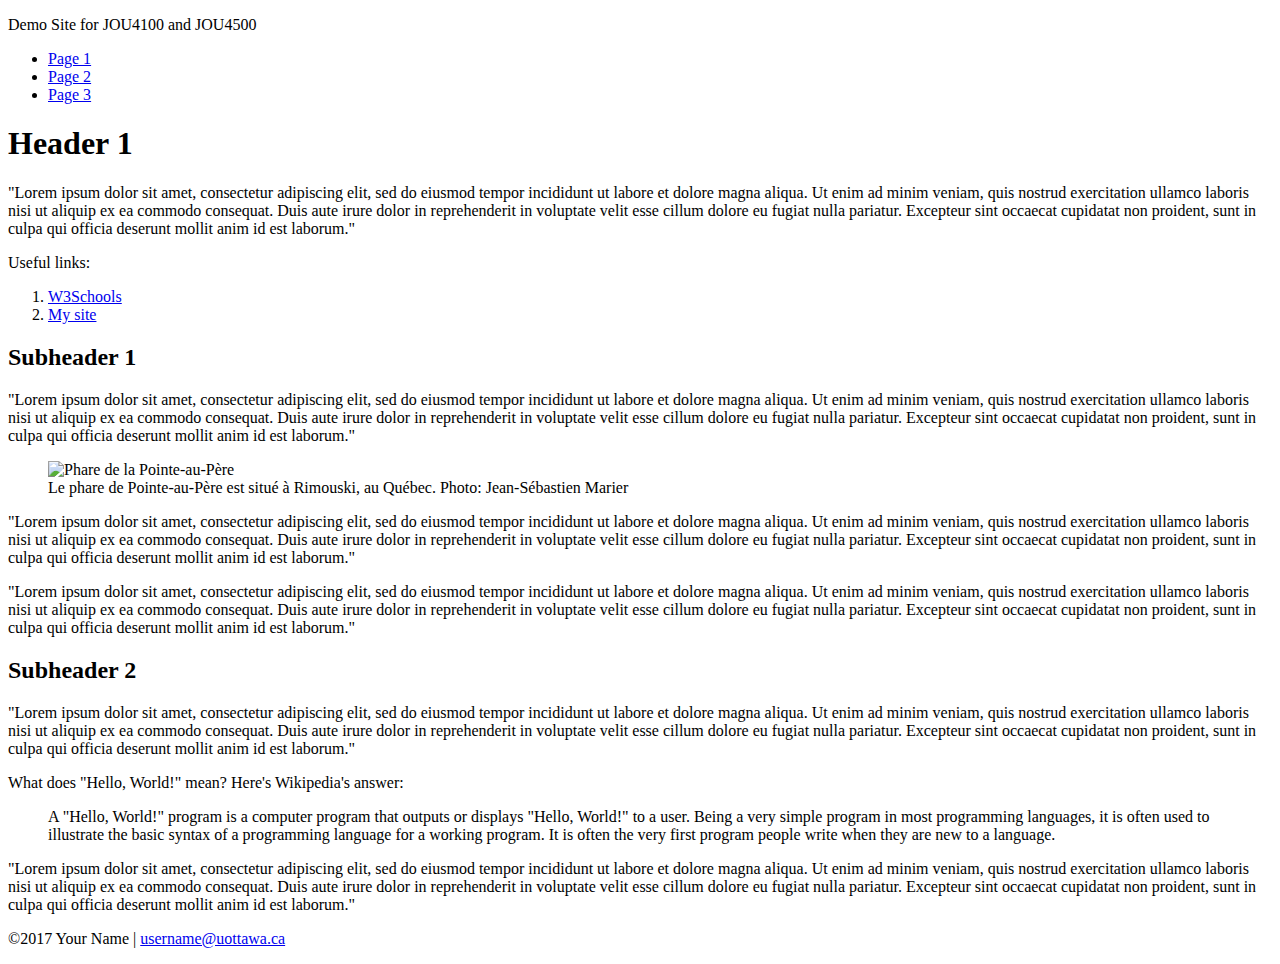
==== index.html @ 4e090c93 "Changed CSS and Title" ====
<!DOCTYPE html>
<html>
  <head>
    <meta charset="utf-8" />
    <!-- Below are the links to the CSS sheet which helps style this page and the Google Fonts style sheet for the Roboto font. -->
    <link rel="stylesheet" type="text/css" href="jsstyle2.css">
      <link href="https://fonts.googleapis.com/css?family=Roboto" rel="stylesheet">
        <title>Wade's Website - Oct. 2</title>
      </head>
      <body>
        <!-- Logo and menu start here. -->
        <div class="top-bar">
          <div class="logo">
            <p>Demo Site for JOU4100 and JOU4500</p>
          </div>
          <nav class="top-menu">
            <ul>
              <li>
                <a class="current-page-link" href="index.html">Page 1</a>
              </li>
              <li>
                <a href="page2.html">Page 2</a>
              </li>
              <li>
                <a href="page3.html">Page 3</a>
              </li>
            </ul>
          </nav>
        </div>
        <!-- The actual page content starts here. -->
        <div class="page-content">
          <div class="main-section">
            <h1>Header 1</h1>
            <p>"Lorem ipsum dolor sit amet, consectetur adipiscing elit, sed do eiusmod tempor incididunt ut labore et dolore magna aliqua. Ut enim ad minim veniam, quis nostrud exercitation ullamco laboris nisi ut aliquip ex ea commodo consequat. Duis aute irure dolor in reprehenderit in voluptate velit esse cillum dolore eu fugiat nulla pariatur. Excepteur sint occaecat cupidatat non proident, sunt in culpa qui officia deserunt mollit anim id est laborum."</p>
            <p>Useful links:</p>
            <ol>
              <li>
                <a href="https://www.w3schools.com" target="_blank">W3Schools</a>
              </li>
              <li>
                <a href="https://jeansebastienmarier.com" target="_blank">My site</a>
              </li>
            </ol>
            <h2>Subheader 1</h2>
            <p>"Lorem ipsum dolor sit amet, consectetur adipiscing elit, sed do eiusmod tempor incididunt ut labore et dolore magna aliqua. Ut enim ad minim veniam, quis nostrud exercitation ullamco laboris nisi ut aliquip ex ea commodo consequat. Duis aute irure dolor in reprehenderit in voluptate velit esse cillum dolore eu fugiat nulla pariatur. Excepteur sint occaecat cupidatat non proident, sunt in culpa qui officia deserunt mollit anim id est laborum."</p>
            <figure>
              <img src="images/pointe-au-pere-1024px.jpg" alt="Phare de la Pointe-au-Père">
                <figcaption>Le phare de Pointe-au-Père est situé à Rimouski, au Québec. Photo: Jean-Sébastien Marier</figcaption>
              </figure>
              <p>"Lorem ipsum dolor sit amet, consectetur adipiscing elit, sed do eiusmod tempor incididunt ut labore et dolore magna aliqua. Ut enim ad minim veniam, quis nostrud exercitation ullamco laboris nisi ut aliquip ex ea commodo consequat. Duis aute irure dolor in reprehenderit in voluptate velit esse cillum dolore eu fugiat nulla pariatur. Excepteur sint occaecat cupidatat non proident, sunt in culpa qui officia deserunt mollit anim id est laborum."</p>
              <p>"Lorem ipsum dolor sit amet, consectetur adipiscing elit, sed do eiusmod tempor incididunt ut labore et dolore magna aliqua. Ut enim ad minim veniam, quis nostrud exercitation ullamco laboris nisi ut aliquip ex ea commodo consequat. Duis aute irure dolor in reprehenderit in voluptate velit esse cillum dolore eu fugiat nulla pariatur. Excepteur sint occaecat cupidatat non proident, sunt in culpa qui officia deserunt mollit anim id est laborum."</p>
              <h2>Subheader 2</h2>
              <p>"Lorem ipsum dolor sit amet, consectetur adipiscing elit, sed do eiusmod tempor incididunt ut labore et dolore magna aliqua. Ut enim ad minim veniam, quis nostrud exercitation ullamco laboris nisi ut aliquip ex ea commodo consequat. Duis aute irure dolor in reprehenderit in voluptate velit esse cillum dolore eu fugiat nulla pariatur. Excepteur sint occaecat cupidatat non proident, sunt in culpa qui officia deserunt mollit anim id est laborum."</p>
              <p>What does "Hello, World!" mean? Here's Wikipedia's answer:</p>
              <blockquote cite="https://en.wikipedia.org/wiki/%22Hello,_World!%22_program">
              A "Hello, World!" program is a computer program that outputs or displays "Hello, World!" to a user. Being a very simple program in most programming languages, it is often used to illustrate the basic syntax of a programming language for a working program. It is often the very first program people write when they are new to a language.
              </blockquote>
              <p>"Lorem ipsum dolor sit amet, consectetur adipiscing elit, sed do eiusmod tempor incididunt ut labore et dolore magna aliqua. Ut enim ad minim veniam, quis nostrud exercitation ullamco laboris nisi ut aliquip ex ea commodo consequat. Duis aute irure dolor in reprehenderit in voluptate velit esse cillum dolore eu fugiat nulla pariatur. Excepteur sint occaecat cupidatat non proident, sunt in culpa qui officia deserunt mollit anim id est laborum."</p>
            </div>
          </div>
          <!--The footer starts here.-->
          <div class="footer">
            <div class="footer-content">
              <p>©2017 Your Name | 
                <a href="mailto:username@uottawa.ca">username@uottawa.ca</a>
              </p>
            </div>
          </div>
        </body>
      </html>
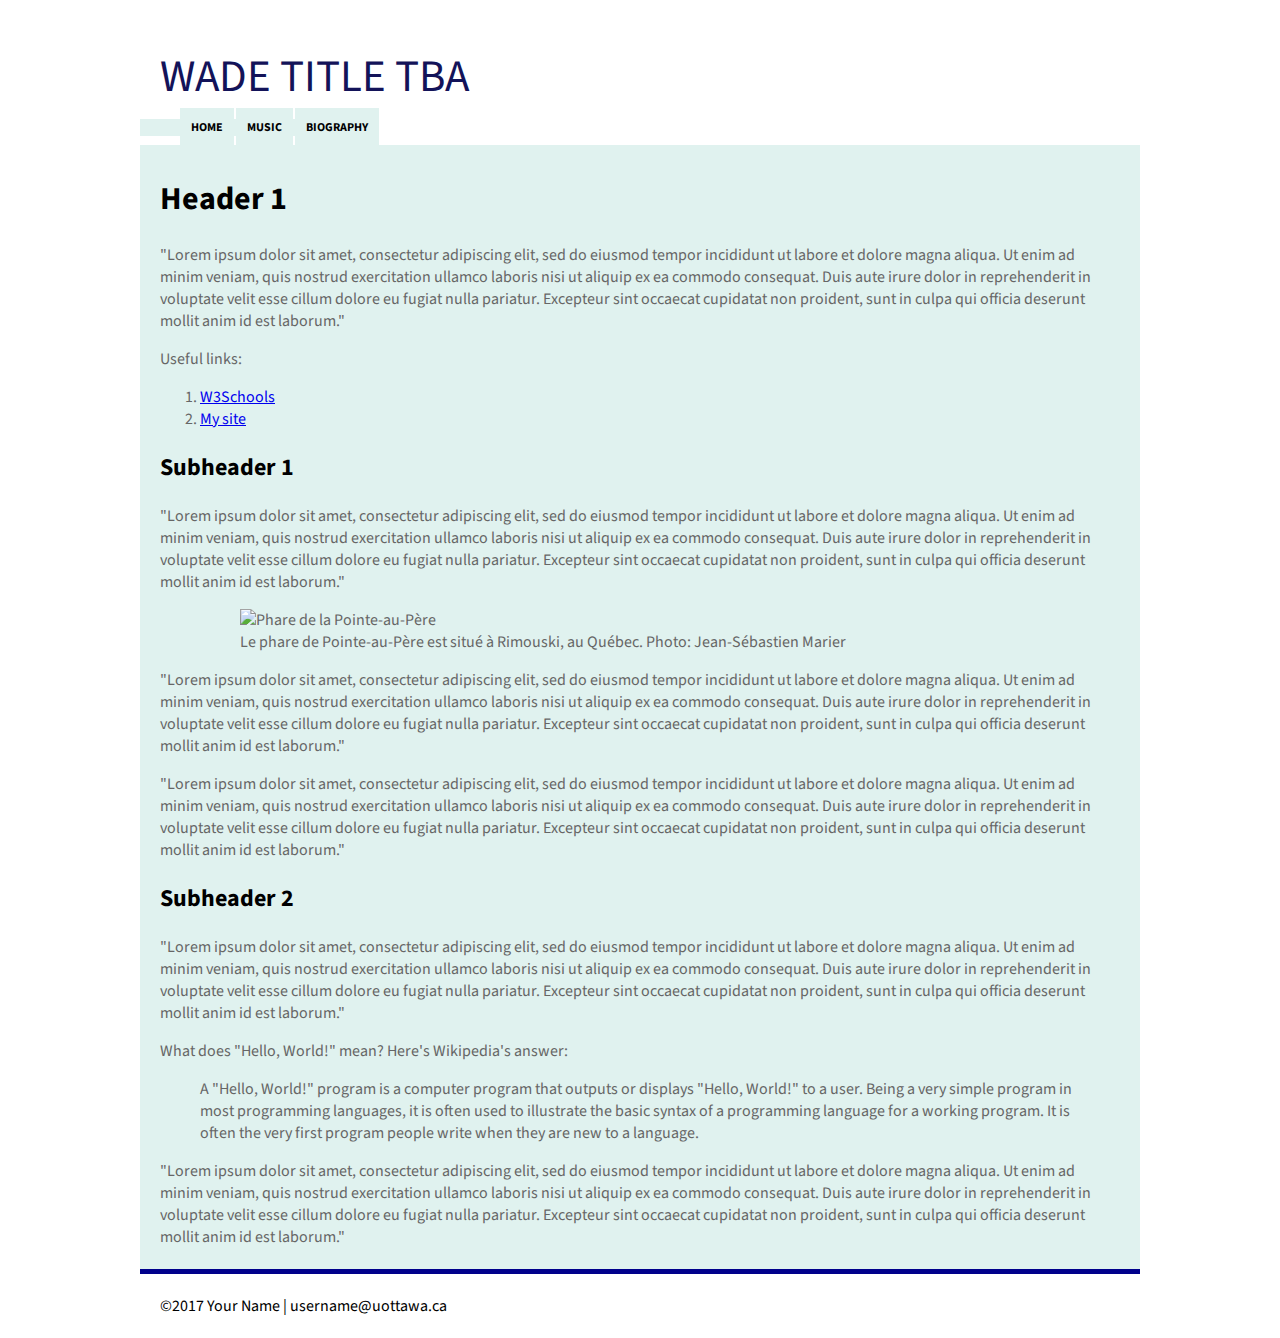
==== commit 4ea728f9: "background, nav links and nav bar" ====
--- a/index.html
+++ b/index.html
@@ -4,25 +4,25 @@
     <meta charset="utf-8" />
     <!-- Below are the links to the CSS sheet which helps style this page and the Google Fonts style sheet for the Roboto font. -->
     <link rel="stylesheet" type="text/css" href="jsstyle2.css">
-      <link href="https://fonts.googleapis.com/css?family=Roboto" rel="stylesheet">
-        <title>Wade's Website - Oct. 2</title>
+      <link href="https://fonts.googleapis.com/css?family=Source+Sans+Pro" rel="stylesheet">
+        <title>Wade's Website</title>
       </head>
       <body>
         <!-- Logo and menu start here. -->
         <div class="top-bar">
           <div class="logo">
-            <p>Demo Site for JOU4100 and JOU4500</p>
+            <p>WADE TITLE TBA</p>
           </div>
           <nav class="top-menu">
             <ul>
               <li>
-                <a class="current-page-link" href="index.html">Page 1</a>
+                <a class="current-page-link" href="index.html">HOME</a>
               </li>
               <li>
-                <a href="page2.html">Page 2</a>
+                <a href="music.html">MUSIC</a>
               </li>
               <li>
-                <a href="page3.html">Page 3</a>
+                <a href="biography.html">BIOGRAPHY</a>
               </li>
             </ul>
           </nav>
--- a/jsstyle2.css
+++ b/jsstyle2.css
@@ -0,0 +1,105 @@
+html, body {
+    margin: 0;
+    padding: 0px 0px 0px 0px;
+    font-family: 'Source Sans Pro', sans-serif;
+    color: #666666;
+}
+
+.top-bar {
+    max-width: 1000px;
+    position: relative;
+    margin-left: auto;
+    margin-right: auto;
+    font-family: 'Source Sans Pro';
+    font-weight: bolder;
+
+}
+
+.logo {
+    font-size: 45px;
+    position: absolute;
+    padding: 0px 0px 0px 20px;
+    z-index: 3;
+    color: #131359;
+    font-weight: lighter;
+}
+
+.top-menu {
+    position: absolute;
+    top: 107px;
+    z-index: 2;
+    width: 100%;
+}
+
+.top-menu ul {
+    list-style-type: none;
+    font-size: 12px; 
+    float: left;
+    margin-right: 20px;
+    background-color: #e0f2ef;
+}
+
+.top-menu li {
+    display: inline-block;
+}
+
+.top-menu li a:link, .top-menu li a:visited {
+	background-color: #e0f2ef;
+    color: black;
+	text-decoration: none;
+	padding: 11px 11px 11px 11px;
+}
+
+.top-menu li a:hover {
+    
+    background-color: #b2eee3;
+}
+
+.current-page-link {
+    background-color: blue;
+}
+
+.page-content {
+	position: relative;
+	top: 145px;
+    max-width: 1000px;
+	margin-left: auto;
+	margin-right: auto;
+	background-color: #e0f2ef;
+    z-index: 1;
+}
+
+.main-section {
+    padding: 10px 20px 10px 20px;
+}
+
+.main-section h1, .main-section h2 {
+    color: black;
+}
+
+.main-section figure, .main-section img {
+    display: block;
+    margin: auto;
+    width: 800px;
+}
+
+.footer {
+    position: relative;
+    top: 140px;
+    z-index: 3;
+    max-width: 1000px;
+    margin-left: auto;
+    margin-right: auto;   border-style: solid;
+    border-width: 5px 0px 0px 0px;
+    border-color: darkblue;
+}
+
+.footer-content {
+    padding: 5px 5px 5px 20px;
+    color: black;
+}
+
+.footer-content a:link {
+    color: black;
+    text-decoration: none;
+}
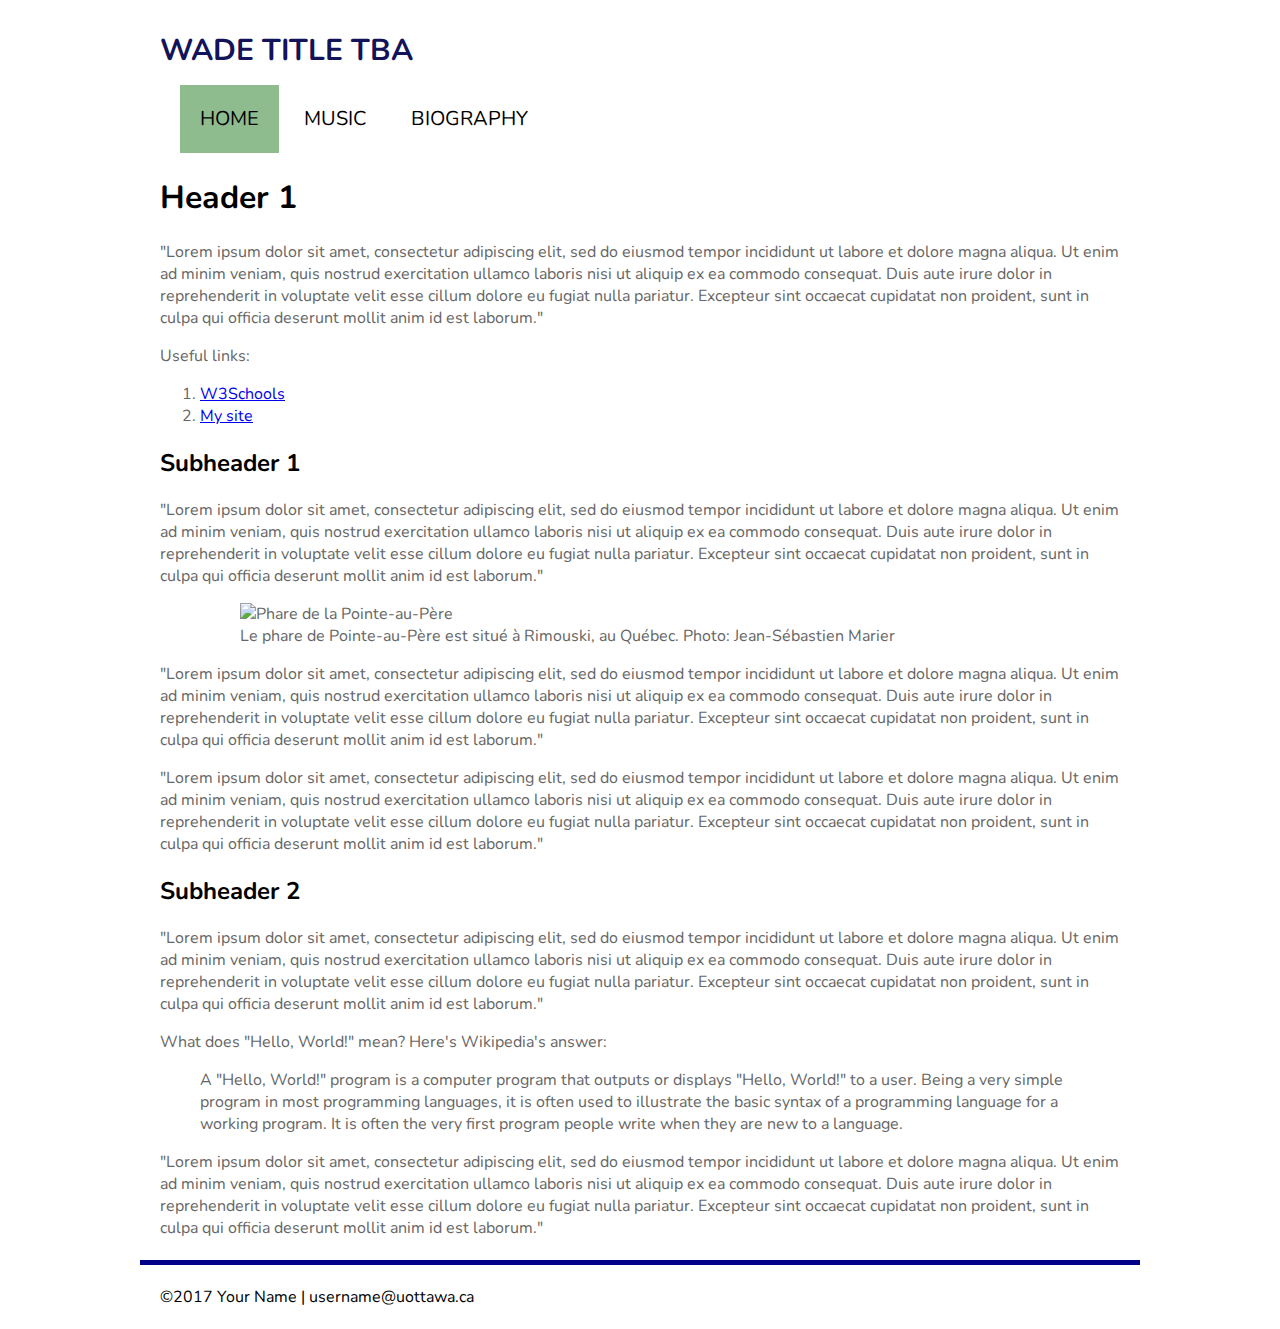
==== commit eb122e37: "some font and navbar stuf" ====
--- a/index.html
+++ b/index.html
@@ -4,7 +4,7 @@
     <meta charset="utf-8" />
     <!-- Below are the links to the CSS sheet which helps style this page and the Google Fonts style sheet for the Roboto font. -->
     <link rel="stylesheet" type="text/css" href="jsstyle2.css">
-      <link href="https://fonts.googleapis.com/css?family=Source+Sans+Pro" rel="stylesheet">
+      <link href="https://fonts.googleapis.com/css?family=Nunito" rel="stylesheet">
         <title>Wade's Website</title>
       </head>
       <body>
--- a/jsstyle2.css
+++ b/jsstyle2.css
@@ -1,7 +1,7 @@
 html, body {
     margin: 0;
     padding: 0px 0px 0px 0px;
-    font-family: 'Source Sans Pro', sans-serif;
+    font-family: 'Nunito'; font-style: normal;
     color: #666666;
 }
 
@@ -10,33 +10,29 @@
     position: relative;
     margin-left: auto;
     margin-right: auto;
-    font-family: 'Source Sans Pro';
-    font-weight: bolder;
-
 }
 
 .logo {
-    font-size: 45px;
+    font-size: 30px;
     position: absolute;
     padding: 0px 0px 0px 20px;
     z-index: 3;
     color: #131359;
-    font-weight: lighter;
+    font-weight: bold;
 }
 
 .top-menu {
     position: absolute;
-    top: 107px;
+    top: 85px;
     z-index: 2;
     width: 100%;
 }
 
 .top-menu ul {
     list-style-type: none;
-    font-size: 12px; 
+    font-size: 20px; 
     float: left;
     margin-right: 20px;
-    background-color: #e0f2ef;
 }
 
 .top-menu li {
@@ -44,19 +40,17 @@
 }
 
 .top-menu li a:link, .top-menu li a:visited {
-	background-color: #e0f2ef;
-    color: black;
+	color: black;
 	text-decoration: none;
-	padding: 11px 11px 11px 11px;
+	padding: 20px 20px 20.5px 20px;
 }
 
 .top-menu li a:hover {
-    
-    background-color: #b2eee3;
+    background-color: cadetblue;
 }
 
 .current-page-link {
-    background-color: blue;
+    background-color: darkseagreen;
 }
 
 .page-content {
@@ -65,7 +59,7 @@
     max-width: 1000px;
 	margin-left: auto;
 	margin-right: auto;
-	background-color: #e0f2ef;
+	background-color: white;
     z-index: 1;
 }
 
@@ -102,4 +96,4 @@
 .footer-content a:link {
     color: black;
     text-decoration: none;
-}
+}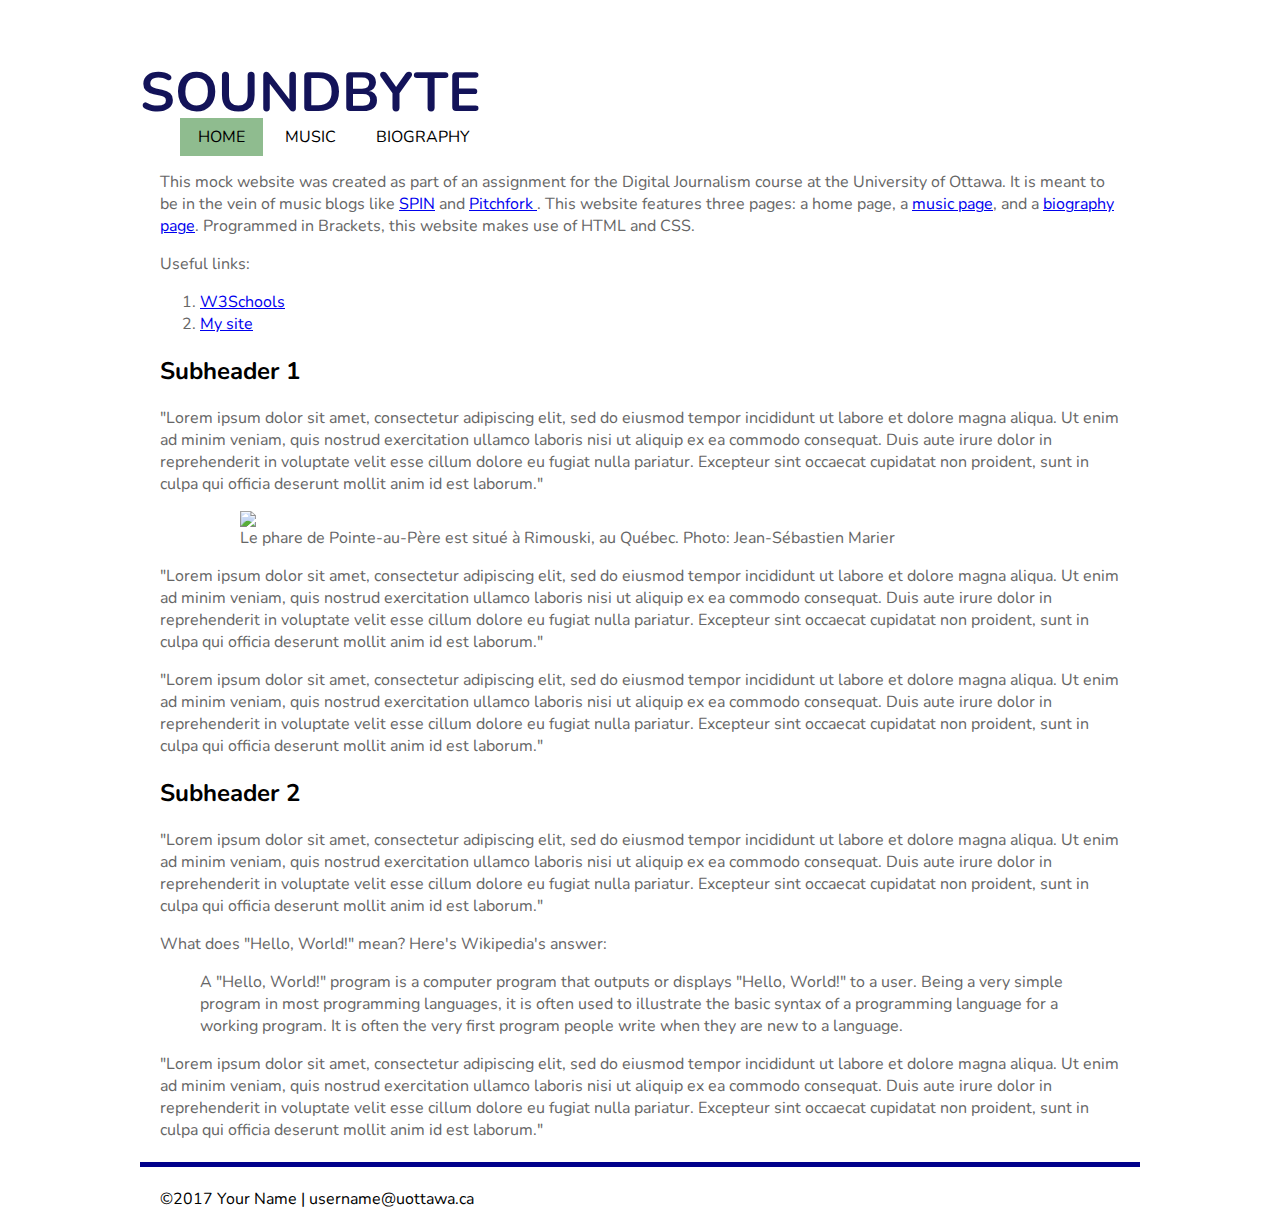
==== commit 825ce4b1: "general editing" ====
--- a/index.html
+++ b/index.html
@@ -11,7 +11,7 @@
         <!-- Logo and menu start here. -->
         <div class="top-bar">
           <div class="logo">
-            <p>WADE TITLE TBA</p>
+            <p>SOUNDBYTE</p>
           </div>
           <nav class="top-menu">
             <ul>
@@ -30,8 +30,8 @@
         <!-- The actual page content starts here. -->
         <div class="page-content">
           <div class="main-section">
-            <h1>Header 1</h1>
-            <p>"Lorem ipsum dolor sit amet, consectetur adipiscing elit, sed do eiusmod tempor incididunt ut labore et dolore magna aliqua. Ut enim ad minim veniam, quis nostrud exercitation ullamco laboris nisi ut aliquip ex ea commodo consequat. Duis aute irure dolor in reprehenderit in voluptate velit esse cillum dolore eu fugiat nulla pariatur. Excepteur sint occaecat cupidatat non proident, sunt in culpa qui officia deserunt mollit anim id est laborum."</p>
+            <p>This mock website was created as part of an assignment for the Digital Journalism course at the University of Ottawa. It is meant to be in the vein of music blogs like <a href="https://spin.com">SPIN</a> and <a href="https://pitchfork.com">Pitchfork
+            </a>. This website features three pages: a home page, a <a href="music.html">music page</a>, and a <a href="biography.html">biography page</a>. Programmed in Brackets, this website makes use of HTML and CSS.</p>
             <p>Useful links:</p>
             <ol>
               <li>
@@ -44,7 +44,7 @@
             <h2>Subheader 1</h2>
             <p>"Lorem ipsum dolor sit amet, consectetur adipiscing elit, sed do eiusmod tempor incididunt ut labore et dolore magna aliqua. Ut enim ad minim veniam, quis nostrud exercitation ullamco laboris nisi ut aliquip ex ea commodo consequat. Duis aute irure dolor in reprehenderit in voluptate velit esse cillum dolore eu fugiat nulla pariatur. Excepteur sint occaecat cupidatat non proident, sunt in culpa qui officia deserunt mollit anim id est laborum."</p>
             <figure>
-              <img src="images/pointe-au-pere-1024px.jpg" alt="Phare de la Pointe-au-Père">
+              <img src="https://media.istockphoto.com/photos/senior-woman-listening-music-picture-id478815074">
                 <figcaption>Le phare de Pointe-au-Père est situé à Rimouski, au Québec. Photo: Jean-Sébastien Marier</figcaption>
               </figure>
               <p>"Lorem ipsum dolor sit amet, consectetur adipiscing elit, sed do eiusmod tempor incididunt ut labore et dolore magna aliqua. Ut enim ad minim veniam, quis nostrud exercitation ullamco laboris nisi ut aliquip ex ea commodo consequat. Duis aute irure dolor in reprehenderit in voluptate velit esse cillum dolore eu fugiat nulla pariatur. Excepteur sint occaecat cupidatat non proident, sunt in culpa qui officia deserunt mollit anim id est laborum."</p>
--- a/jsstyle2.css
+++ b/jsstyle2.css
@@ -13,24 +13,25 @@
 }
 
 .logo {
-    font-size: 30px;
+    font-size: 55px;
+    float: none;
     position: absolute;
-    padding: 0px 0px 0px 20px;
-    z-index: 3;
+    padding: -50px 0px 30px 10px;
+    z-index: 2;
     color: #131359;
     font-weight: bold;
 }
 
 .top-menu {
     position: absolute;
-    top: 85px;
-    z-index: 2;
+    top: 110px;
+    z-index: 3;
     width: 100%;
 }
 
 .top-menu ul {
     list-style-type: none;
-    font-size: 20px; 
+    font-size: 16px; 
     float: left;
     margin-right: 20px;
 }
@@ -42,7 +43,7 @@
 .top-menu li a:link, .top-menu li a:visited {
 	color: black;
 	text-decoration: none;
-	padding: 20px 20px 20.5px 20px;
+	padding: 8px 18px 8px 18px;
 }
 
 .top-menu li a:hover {
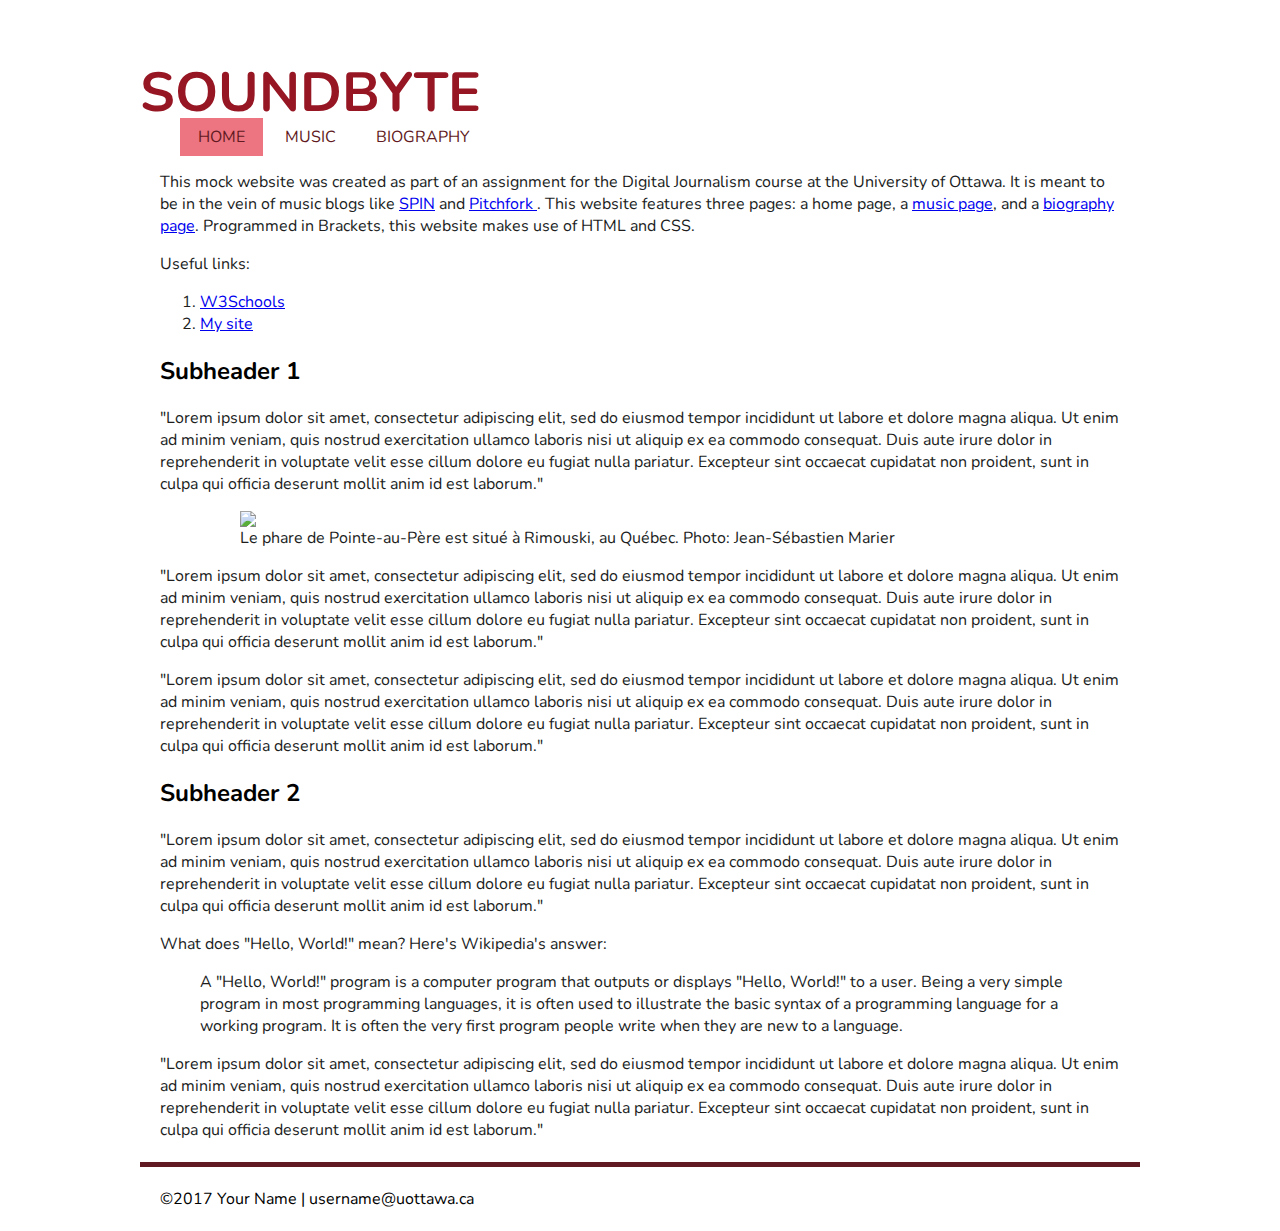
==== commit 5f93a22f: "music updates" ====
--- a/index.html
+++ b/index.html
@@ -5,7 +5,7 @@
     <!-- Below are the links to the CSS sheet which helps style this page and the Google Fonts style sheet for the Roboto font. -->
     <link rel="stylesheet" type="text/css" href="jsstyle2.css">
       <link href="https://fonts.googleapis.com/css?family=Nunito" rel="stylesheet">
-        <title>Wade's Website</title>
+        <title>Soundbyte</title>
       </head>
       <body>
         <!-- Logo and menu start here. -->
--- a/jsstyle2.css
+++ b/jsstyle2.css
@@ -2,7 +2,7 @@
     margin: 0;
     padding: 0px 0px 0px 0px;
     font-family: 'Nunito'; font-style: normal;
-    color: #666666;
+    color: #201d1d;
 }
 
 .top-bar {
@@ -18,7 +18,7 @@
     position: absolute;
     padding: -50px 0px 30px 10px;
     z-index: 2;
-    color: #131359;
+    color: #961623;
     font-weight: bold;
 }
 
@@ -41,17 +41,17 @@
 }
 
 .top-menu li a:link, .top-menu li a:visited {
-	color: black;
+	color: #611a21;
 	text-decoration: none;
 	padding: 8px 18px 8px 18px;
 }
 
 .top-menu li a:hover {
-    background-color: cadetblue;
+    background-color: #e35160;
 }
 
 .current-page-link {
-    background-color: darkseagreen;
+    background-color: #ec7581;
 }
 
 .page-content {
@@ -72,6 +72,19 @@
     color: black;
 }
 
+.main-section h3 {
+    color: #e35160;
+    font-weight: bolder;
+}
+.main-section h4 {
+    color: #961623;
+    font-weight: 200;
+}
+
+.main-section h3, .main-section h4{
+  line-height: 0;
+}
+
 .main-section figure, .main-section img {
     display: block;
     margin: auto;
@@ -86,7 +99,7 @@
     margin-left: auto;
     margin-right: auto;   border-style: solid;
     border-width: 5px 0px 0px 0px;
-    border-color: darkblue;
+    border-color: #611a21;
 }
 
 .footer-content {
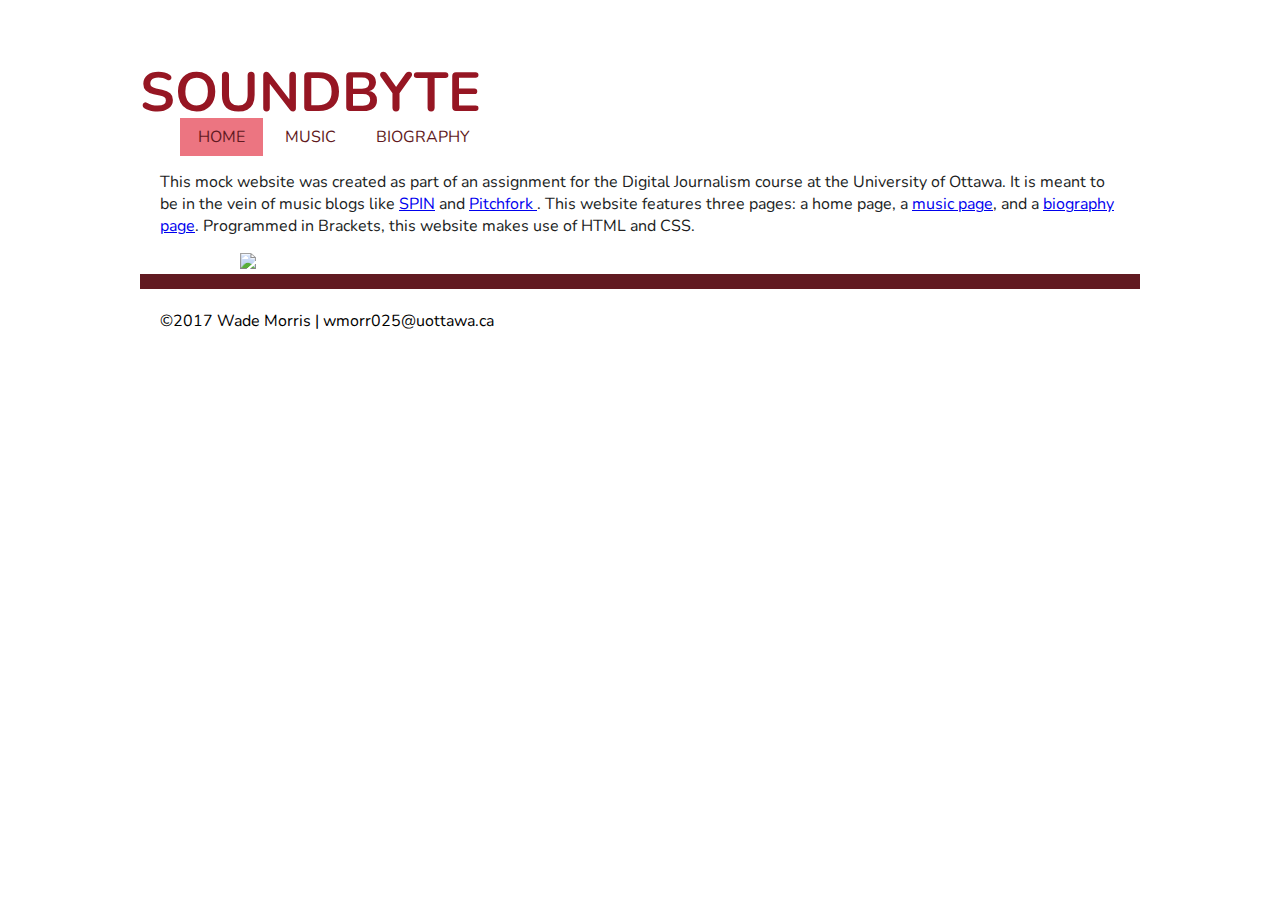
==== commit 7d8673c4: "last touches" ====
--- a/index.html
+++ b/index.html
@@ -3,7 +3,7 @@
   <head>
     <meta charset="utf-8" />
     <!-- Below are the links to the CSS sheet which helps style this page and the Google Fonts style sheet for the Roboto font. -->
-    <link rel="stylesheet" type="text/css" href="jsstyle2.css">
+    <link rel="stylesheet" type="text/css" href="wademorris.css">
       <link href="https://fonts.googleapis.com/css?family=Nunito" rel="stylesheet">
         <title>Soundbyte</title>
       </head>
@@ -32,37 +32,19 @@
           <div class="main-section">
             <p>This mock website was created as part of an assignment for the Digital Journalism course at the University of Ottawa. It is meant to be in the vein of music blogs like <a href="https://spin.com">SPIN</a> and <a href="https://pitchfork.com">Pitchfork
             </a>. This website features three pages: a home page, a <a href="music.html">music page</a>, and a <a href="biography.html">biography page</a>. Programmed in Brackets, this website makes use of HTML and CSS.</p>
-            <p>Useful links:</p>
-            <ol>
-              <li>
-                <a href="https://www.w3schools.com" target="_blank">W3Schools</a>
-              </li>
-              <li>
-                <a href="https://jeansebastienmarier.com" target="_blank">My site</a>
-              </li>
-            </ol>
-            <h2>Subheader 1</h2>
-            <p>"Lorem ipsum dolor sit amet, consectetur adipiscing elit, sed do eiusmod tempor incididunt ut labore et dolore magna aliqua. Ut enim ad minim veniam, quis nostrud exercitation ullamco laboris nisi ut aliquip ex ea commodo consequat. Duis aute irure dolor in reprehenderit in voluptate velit esse cillum dolore eu fugiat nulla pariatur. Excepteur sint occaecat cupidatat non proident, sunt in culpa qui officia deserunt mollit anim id est laborum."</p>
+            
             <figure>
               <img src="https://media.istockphoto.com/photos/senior-woman-listening-music-picture-id478815074">
-                <figcaption>Le phare de Pointe-au-Père est situé à Rimouski, au Québec. Photo: Jean-Sébastien Marier</figcaption>
+               
               </figure>
-              <p>"Lorem ipsum dolor sit amet, consectetur adipiscing elit, sed do eiusmod tempor incididunt ut labore et dolore magna aliqua. Ut enim ad minim veniam, quis nostrud exercitation ullamco laboris nisi ut aliquip ex ea commodo consequat. Duis aute irure dolor in reprehenderit in voluptate velit esse cillum dolore eu fugiat nulla pariatur. Excepteur sint occaecat cupidatat non proident, sunt in culpa qui officia deserunt mollit anim id est laborum."</p>
-              <p>"Lorem ipsum dolor sit amet, consectetur adipiscing elit, sed do eiusmod tempor incididunt ut labore et dolore magna aliqua. Ut enim ad minim veniam, quis nostrud exercitation ullamco laboris nisi ut aliquip ex ea commodo consequat. Duis aute irure dolor in reprehenderit in voluptate velit esse cillum dolore eu fugiat nulla pariatur. Excepteur sint occaecat cupidatat non proident, sunt in culpa qui officia deserunt mollit anim id est laborum."</p>
-              <h2>Subheader 2</h2>
-              <p>"Lorem ipsum dolor sit amet, consectetur adipiscing elit, sed do eiusmod tempor incididunt ut labore et dolore magna aliqua. Ut enim ad minim veniam, quis nostrud exercitation ullamco laboris nisi ut aliquip ex ea commodo consequat. Duis aute irure dolor in reprehenderit in voluptate velit esse cillum dolore eu fugiat nulla pariatur. Excepteur sint occaecat cupidatat non proident, sunt in culpa qui officia deserunt mollit anim id est laborum."</p>
-              <p>What does "Hello, World!" mean? Here's Wikipedia's answer:</p>
-              <blockquote cite="https://en.wikipedia.org/wiki/%22Hello,_World!%22_program">
-              A "Hello, World!" program is a computer program that outputs or displays "Hello, World!" to a user. Being a very simple program in most programming languages, it is often used to illustrate the basic syntax of a programming language for a working program. It is often the very first program people write when they are new to a language.
-              </blockquote>
-              <p>"Lorem ipsum dolor sit amet, consectetur adipiscing elit, sed do eiusmod tempor incididunt ut labore et dolore magna aliqua. Ut enim ad minim veniam, quis nostrud exercitation ullamco laboris nisi ut aliquip ex ea commodo consequat. Duis aute irure dolor in reprehenderit in voluptate velit esse cillum dolore eu fugiat nulla pariatur. Excepteur sint occaecat cupidatat non proident, sunt in culpa qui officia deserunt mollit anim id est laborum."</p>
+              
             </div>
           </div>
           <!--The footer starts here.-->
           <div class="footer">
             <div class="footer-content">
-              <p>©2017 Your Name | 
-                <a href="mailto:username@uottawa.ca">username@uottawa.ca</a>
+              <p>©2017 Wade Morris | 
+                <a href="mailto:wmorr025@uottawa.ca">wmorr025@uottawa.ca</a>
               </p>
             </div>
           </div>
--- a/wademorris.css
+++ b/wademorris.css
@@ -0,0 +1,113 @@
+html, body {
+    margin: 0;
+    padding: 0px 0px 0px 0px;
+    font-family: 'Nunito'; font-style: normal;
+    color: #201d1d;
+}
+
+.top-bar {
+    max-width: 1000px;
+    position: relative;
+    margin-left: auto;
+    margin-right: auto;
+}
+
+.logo {
+    font-size: 55px;
+    float: none;
+    position: absolute;
+    padding: -50px 0px 30px 10px;
+    z-index: 2;
+    color: #961623;
+    font-weight: bold;
+}
+
+.top-menu {
+    position: absolute;
+    top: 110px;
+    z-index: 3;
+    width: 100%;
+}
+
+.top-menu ul {
+    list-style-type: none;
+    font-size: 16px; 
+    float: left;
+    margin-right: 20px;
+}
+
+.top-menu li {
+    display: inline-block;
+}
+
+.top-menu li a:link, .top-menu li a:visited {
+	color: #611a21;
+	text-decoration: none;
+	padding: 8px 18px 8px 18px;
+}
+
+.top-menu li a:hover {
+    background-color: #e35160;
+}
+
+.current-page-link {
+    background-color: #ec7581;
+}
+
+.page-content {
+	position: relative;
+	top: 145px;
+    max-width: 1000px;
+	margin-left: auto;
+	margin-right: auto;
+	background-color: white;
+    z-index: 1;
+}
+
+.main-section {
+    padding: 10px 20px 10px 20px;
+}
+
+.main-section h1, .main-section h2 {
+    color: black;
+}
+
+.main-section h3 {
+    color: #e35160;
+    font-weight: bolder;
+}
+.main-section h4 {
+    color: #961623;
+    font-weight: 200;
+}
+
+.main-section h3, .main-section h4{
+  line-height: 0;
+}
+
+.main-section figure, .main-section img {
+    display: block;
+    margin: auto;
+    width: 800px;
+}
+
+.footer {
+    position: relative;
+    top: 140px;
+    z-index: 3;
+    max-width: 1000px;
+    margin-left: auto;
+    margin-right: auto;   border-style: solid;
+    border-width: 15px 0px 0px 0px;
+    border-color: #611a21;
+}
+
+.footer-content {
+    padding: 5px 5px 5px 20px;
+    color: black;
+}
+
+.footer-content a:link {
+    color: black;
+    text-decoration: none;
+}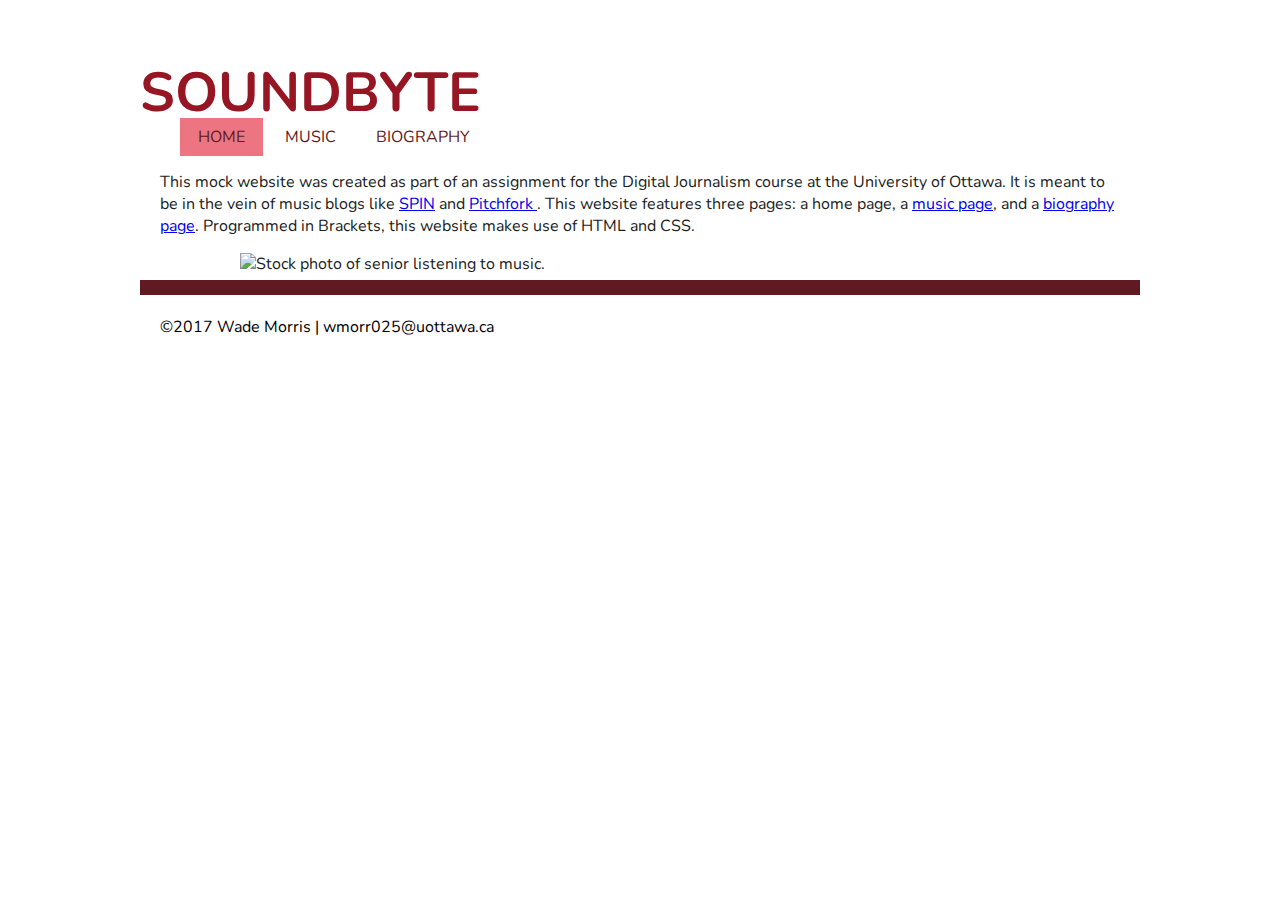
==== commit 8bb09193: "actual last touches" ====
--- a/index.html
+++ b/index.html
@@ -34,7 +34,7 @@
             </a>. This website features three pages: a home page, a <a href="music.html">music page</a>, and a <a href="biography.html">biography page</a>. Programmed in Brackets, this website makes use of HTML and CSS.</p>
             
             <figure>
-              <img src="https://media.istockphoto.com/photos/senior-woman-listening-music-picture-id478815074">
+              <img src="https://media.istockphoto.com/photos/senior-woman-listening-music-picture-id478815074" alt="Stock photo of senior listening to music.">
                
               </figure>
               
